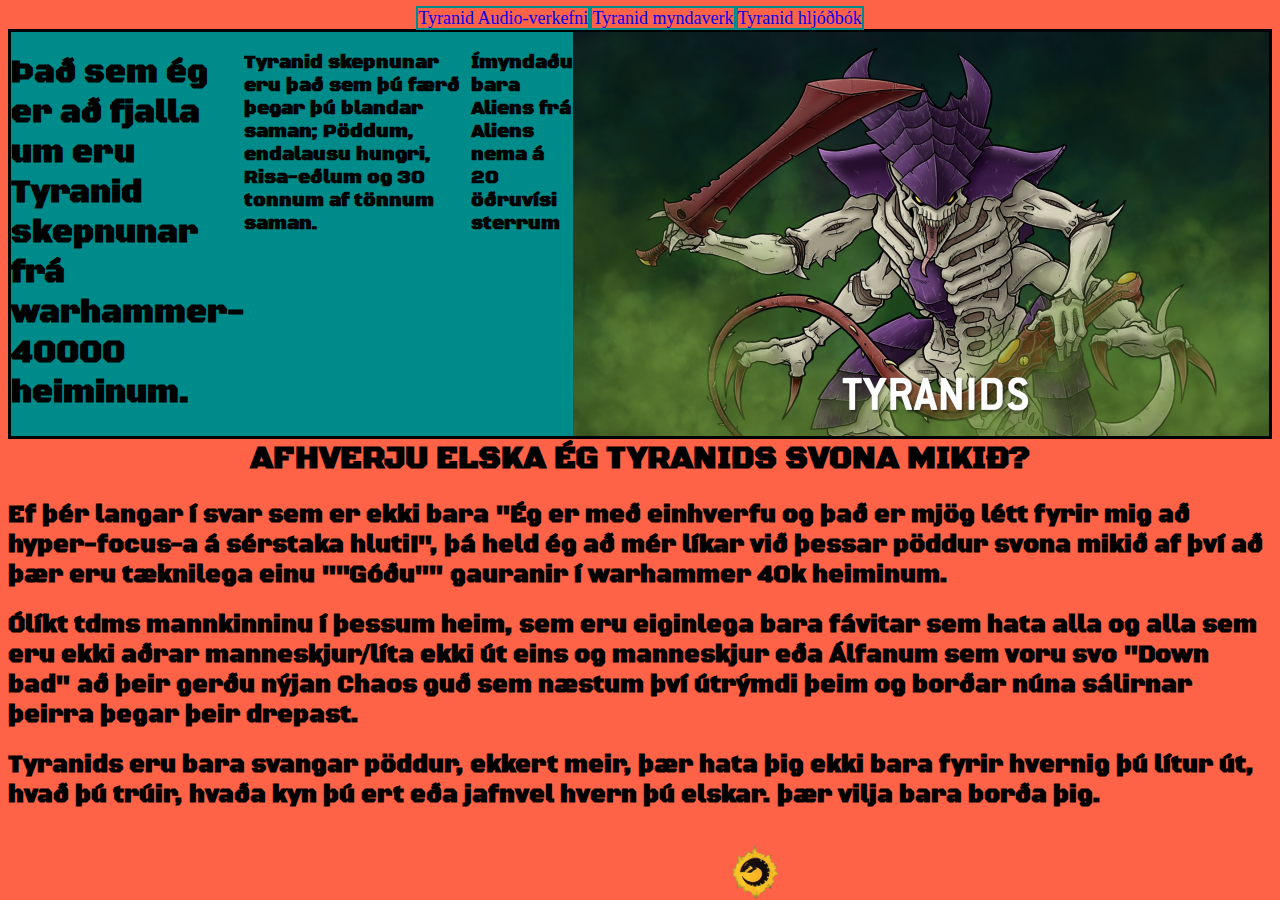
==== index.html @ 65478299 "Initial commit" ====
<!DOCTYPE html>
<html lang="en">
<head>
    <link rel="stylesheet" href="index.css">
    <meta charset="UTF-8" >
    <meta name="viewport" content="width=device-width, initial-scale=1.0">
    <title>Loka verkefni</title>
</head>

<body>
    <header id="tyranid" class="wingedtyranidprime"><a href="audiostuff2.html" class="tyranidprime">Tyranid Audio-verkefni</a><a href="myndaverkefni2.html" class="tyranidprime">Tyranid myndaverk</a><a href="gallery.html" class="tyranidprime">Tyranid hljóðbók</a></header>
    <nav class="hivecrone">
        <h1 class="Hierophant" >Það sem ég er að fjalla um eru Tyranid skepnunar frá warhammer-40000 heiminum.</h1>
        <h3 class="Hierophant" >Tyranid skepnunar eru það sem þú færð þegar þú blandar saman; Pöddum, endalausu hungri, Risa-eðlum og 30 tonnum af tönnum saman. </h3>
        <h3 class="hierophant" >Ímyndaðu bara Aliens frá Aliens nema á 20 öðruvísi sterrum</h3>
        <img src="myndir/nidbanner.png" alt="" class="hierophant">
    </nav>
    <div>
        <h1 class="wingedtyranidprime">AFHVERJU ELSKA ÉG TYRANIDS SVONA MIKIÐ?</h1>
        <h2>Ef þér langar í svar sem er ekki bara "Ég er með einhverfu og það er mjög létt fyrir mig að hyper-focus-a á sérstaka hluti!", þá held ég að mér líkar við þessar pöddur svona mikið af því að þær eru tæknilega einu ""Góðu"" gauranir í warhammer 40k heiminum. </h2>
        <h2>Ólíkt tdms mannkinninu í þessum heim, sem eru eiginlega bara fávitar sem hata alla og alla sem eru ekki aðrar manneskjur/líta ekki út eins og manneskjur eða Álfanum sem voru svo "Down bad" að þeir gerðu nýjan Chaos guð sem næstum því útrýmdi þeim og borðar núna sálirnar þeirra þegar þeir drepast.</h2>
        <h2>Tyranids eru bara svangar pöddur, ekkert meir, þær hata þig ekki bara fyrir hvernig þú lítur út, hvað þú trúir, hvaða kyn þú ert eða jafnvel hvern þú elskar. þær vilja bara borða þig.</h2>
    </div>
    

    <div class="tyranidwarrior" >
        <a href="#tyranid" ><img src="myndir/TyranidGoBackUpButton.png"  class="screamerkiller"></a>
    </div>
</body>
</html>
---- index.css ----
@import url('https://fonts.googleapis.com/css2?family=Black+Ops+One&display=swap');
body{
    background-color: tomato;
}

h1,h2,h3,h5{
    font-family: Black Ops One;

}

.tyranidwarrior{
    Text-decoration: none;
    font-size: large;
    position: fixed;
    bottom: 0;
    left:0;
    overflow: hidden;
    margin-left: 700px;
}

.screamerkiller{
    margin-left: 30px; 
    display:block; 
    z-index:20; 
    cursor: pointer; 
}

.screamerkiller:hover{
  transform: scale(1.2)
}

.gargoyle{
    display: flex;
    border: 3px darkcyan solid;
    background-color: darkcyan;
    float: left;

}

.biovore{
   display: grid;
   max-width: 100%;
   height: auto;
    grid-template-columns: 1fr 1fr;
}

.wingedtyranidprime{
    text-align: center;

}

.heirophant{
    text-align: center;

}

.tyranidprime{
    border: 2px solid darkcyan;
    Text-decoration: none;
    font-size: large;
    
}

.tyranidprime:hover{
    color: white ;
    font-size: larger;
}

  /* If the screen size is 600px wide or less, set the font-size of <div> to 30px */
@media screen and (max-width: 424px) {
    .heirophant{
      font-size: 80px;
      text-align: center;
    }
  }
  
  @media screen and (max-width: 425px) {
    .heirophant {
      font-size: 30px;
      text-align: center;
    }
  }

  .hivecrone{
    display: flex;
    border: 3px black solid;
    background-color: darkcyan;
    float: left;
    margin-top: 0px;
}
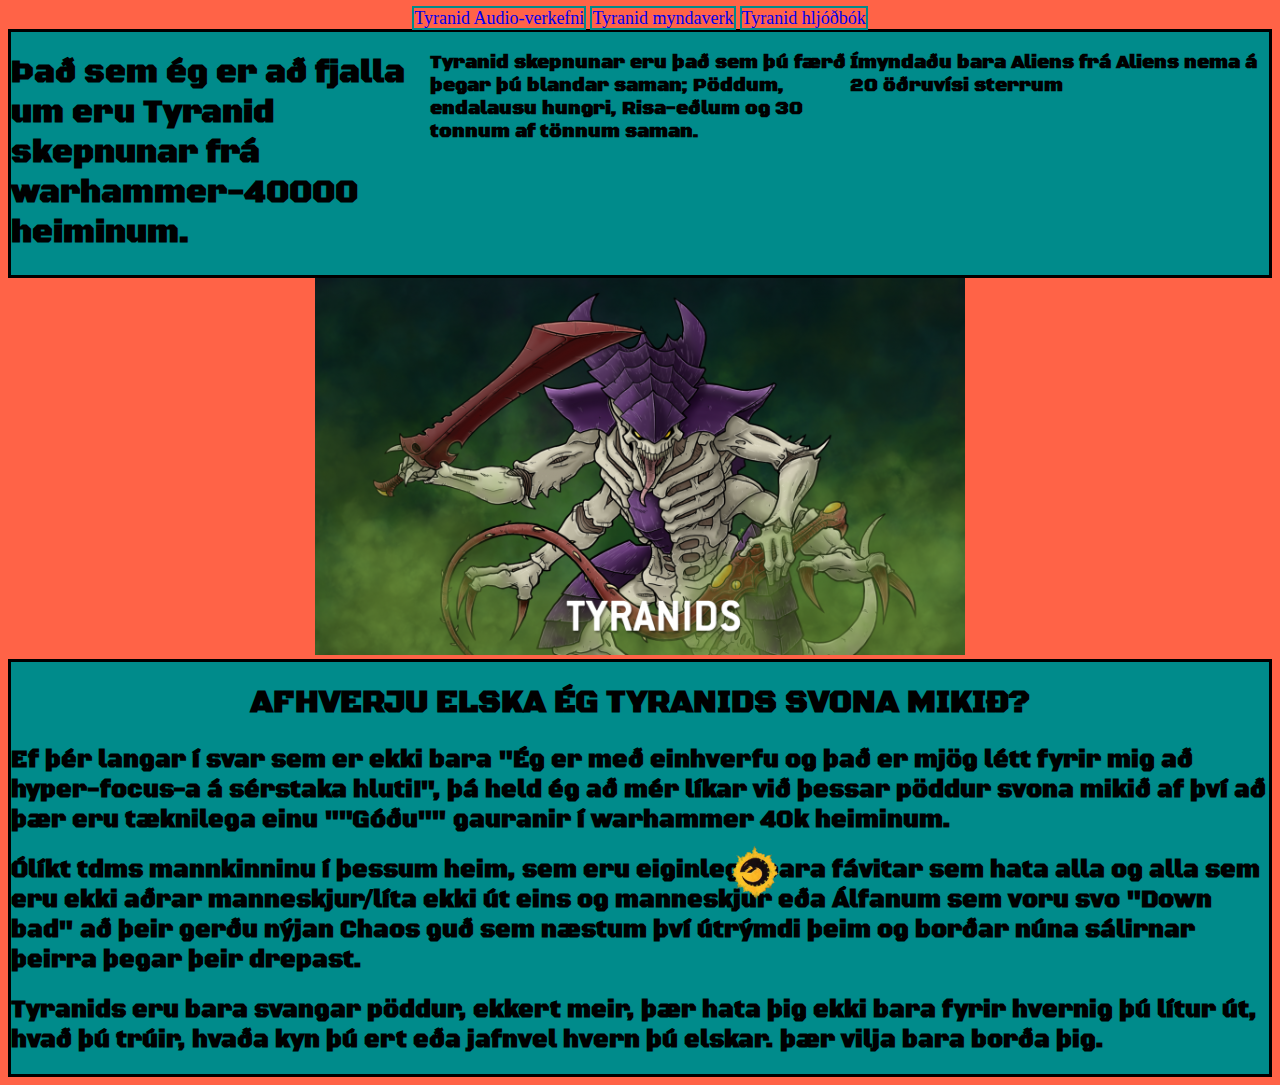
==== commit a494962c: "responsive design" ====
--- a/index.html
+++ b/index.html
@@ -1,30 +1,55 @@
 <!DOCTYPE html>
 <html lang="en">
+
 <head>
     <link rel="stylesheet" href="index.css">
-    <meta charset="UTF-8" >
+    <meta charset="UTF-8">
     <meta name="viewport" content="width=device-width, initial-scale=1.0">
     <title>Loka verkefni</title>
 </head>
 
 <body>
-    <header id="tyranid" class="wingedtyranidprime"><a href="audiostuff2.html" class="tyranidprime">Tyranid Audio-verkefni</a><a href="myndaverkefni2.html" class="tyranidprime">Tyranid myndaverk</a><a href="gallery.html" class="tyranidprime">Tyranid hljóðbók</a></header>
+    <header id="tyranid" class="wingedtyranidprime">
+        <a href="audiostuff2.html" class="tyranidprime">Tyranid Audio-verkefni</a>
+        <a href="myndaverkefni2.html" class="tyranidprime">Tyranid myndaverk</a>
+        <a href="gallery.html" class="tyranidprime">Tyranid hljóðbók</a>
+    </header> 
+
     <nav class="hivecrone">
-        <h1 class="Hierophant" >Það sem ég er að fjalla um eru Tyranid skepnunar frá warhammer-40000 heiminum.</h1>
-        <h3 class="Hierophant" >Tyranid skepnunar eru það sem þú færð þegar þú blandar saman; Pöddum, endalausu hungri, Risa-eðlum og 30 tonnum af tönnum saman. </h3>
-        <h3 class="hierophant" >Ímyndaðu bara Aliens frá Aliens nema á 20 öðruvísi sterrum</h3>
-        <img src="myndir/nidbanner.png" alt="" class="hierophant">
+        <h1 class="Hierophant">Það sem ég er að fjalla um eru Tyranid skepnunar frá warhammer-40000 heiminum.</h1>
+        <h3 class="Hierophant">Tyranid skepnunar eru það sem þú færð þegar þú blandar saman; Pöddum, endalausu hungri,
+            Risa-eðlum og 30 tonnum af tönnum saman. </h3>
+        <h3 class="hierophant">Ímyndaðu bara Aliens frá Aliens nema á 20 öðruvísi sterrum</h3>
     </nav>
-    <div>
-        <h1 class="wingedtyranidprime">AFHVERJU ELSKA ÉG TYRANIDS SVONA MIKIÐ?</h1>
-        <h2>Ef þér langar í svar sem er ekki bara "Ég er með einhverfu og það er mjög létt fyrir mig að hyper-focus-a á sérstaka hluti!", þá held ég að mér líkar við þessar pöddur svona mikið af því að þær eru tæknilega einu ""Góðu"" gauranir í warhammer 40k heiminum. </h2>
-        <h2>Ólíkt tdms mannkinninu í þessum heim, sem eru eiginlega bara fávitar sem hata alla og alla sem eru ekki aðrar manneskjur/líta ekki út eins og manneskjur eða Álfanum sem voru svo "Down bad" að þeir gerðu nýjan Chaos guð sem næstum því útrýmdi þeim og borðar núna sálirnar þeirra þegar þeir drepast.</h2>
-        <h2>Tyranids eru bara svangar pöddur, ekkert meir, þær hata þig ekki bara fyrir hvernig þú lítur út, hvað þú trúir, hvaða kyn þú ert eða jafnvel hvern þú elskar. þær vilja bara borða þig.</h2>
+
+    <nav class="wingedtyranidprime">
+        <picture>
+            <source media="(min-width:1000px)" srcset="myndir/nidbanner650.png">
+            <source media="(min-width:465px)" srcset="myndir/nidbanner465.png"><!-- breytu myndir-->
+            <img src="myndir/nidbannernew.png" alt="flying hive tyrant aka:Flyrant" style="width:auto;"><!-- grunn myndin-->
+        </picture>
+    </nav>    
+    <div class="nornemmisary">
+        <h1 class="wingedtyranidprime">AFHVERJU ELSKA ÉG TYRANIDS SVONA MIKIÐ?
+
+        </h1>
+        <h2>Ef þér langar í svar sem er ekki bara "Ég er með einhverfu og það er mjög létt fyrir mig að hyper-focus-a á
+            sérstaka hluti!", þá held ég að mér líkar við þessar pöddur svona mikið af því að þær eru tæknilega einu
+            ""Góðu"" gauranir í warhammer 40k heiminum. 
+        </h2>
+        <h2>Ólíkt tdms mannkinninu í þessum heim, sem eru eiginlega bara fávitar sem hata alla og alla sem eru ekki
+            aðrar manneskjur/líta ekki út eins og manneskjur eða Álfanum sem voru svo "Down bad" að þeir gerðu nýjan
+            Chaos guð sem næstum því útrýmdi þeim og borðar núna sálirnar þeirra þegar þeir drepast.
+        </h2>
+        <h2>Tyranids eru bara svangar pöddur, ekkert meir, þær hata þig ekki bara fyrir hvernig þú lítur út, hvað þú
+            trúir, hvaða kyn þú ert eða jafnvel hvern þú elskar. þær vilja bara borða þig.
+        </h2>
     </div>
-    
 
-    <div class="tyranidwarrior" >
-        <a href="#tyranid" ><img src="myndir/TyranidGoBackUpButton.png"  class="screamerkiller"></a>
+
+    <div class="tyranidwarrior">
+        <a href="#tyranid"><img src="myndir/TyranidGoBackUpButton.png" class="screamerkiller"></a>
     </div>
 </body>
+
 </html>--- a/index.css
+++ b/index.css
@@ -1,35 +1,39 @@
 @import url('https://fonts.googleapis.com/css2?family=Black+Ops+One&display=swap');
-body{
+
+body {
     background-color: tomato;
 }
 
-h1,h2,h3,h5{
+h1,
+h2,
+h3,
+h5 {
     font-family: Black Ops One;
 
 }
 
-.tyranidwarrior{
+.tyranidwarrior {
     Text-decoration: none;
     font-size: large;
     position: fixed;
     bottom: 0;
-    left:0;
+    left: 0;
     overflow: hidden;
     margin-left: 700px;
 }
 
-.screamerkiller{
-    margin-left: 30px; 
-    display:block; 
-    z-index:20; 
-    cursor: pointer; 
+.screamerkiller {
+    margin-left: 30px;
+    display: block;
+    z-index: 20;
+    cursor: pointer;
 }
 
-.screamerkiller:hover{
-  transform: scale(1.2)
+.screamerkiller:hover {
+    transform: scale(1.2)
 }
 
-.gargoyle{
+.gargoyle {
     display: flex;
     border: 3px darkcyan solid;
     background-color: darkcyan;
@@ -37,54 +41,92 @@
 
 }
 
-.biovore{
-   display: grid;
-   max-width: 100%;
-   height: auto;
+.biovore {
+    display: grid;
+    max-width: 100%;
+    height: auto;
     grid-template-columns: 1fr 1fr;
 }
 
-.wingedtyranidprime{
+.wingedtyranidprime {
     text-align: center;
 
 }
 
-.heirophant{
+.heirophant {
     text-align: center;
 
 }
 
-.tyranidprime{
+.tyranidprime {
     border: 2px solid darkcyan;
     Text-decoration: none;
     font-size: large;
-    
+
 }
 
-.tyranidprime:hover{
-    color: white ;
+.tyranidprime:hover {
+    color: white;
     font-size: larger;
 }
 
-  /* If the screen size is 600px wide or less, set the font-size of <div> to 30px */
-@media screen and (max-width: 424px) {
-    .heirophant{
-      font-size: 80px;
-      text-align: center;
-    }
-  }
-  
-  @media screen and (max-width: 425px) {
-    .heirophant {
-      font-size: 30px;
-      text-align: center;
-    }
-  }
-
-  .hivecrone{
-    display: flex;
+.hivecrone {
+    display: grid;
+    grid-template-columns: 1fr;
     border: 3px black solid;
     background-color: darkcyan;
-    float: left;
     margin-top: 0px;
-}+}
+
+/* If the screen size is 600px wide or less, set the font-size of <div> to 30px */
+@media screen and (max-width: 424px) {
+    .heirophant {
+        font-size: 80px;
+        text-align: center;
+    }
+}
+
+@media screen and (max-width: 425px) {
+    .heirophant {
+        font-size: 30px;
+        text-align: center;
+    }
+}
+
+@media screen and (min-width: 465px) {
+
+    .hivecrone {
+        display: grid;
+        grid-template-columns: 1fr 1fr;
+        border: 3px black solid;
+        background-color: darkcyan;
+        margin-top: 0px;
+    }
+}
+
+@media screen and (min-width: 650px) {
+
+    .hivecrone {
+        display: grid;
+        grid-template-columns: 1fr 1fr 1fr;
+        border: 3px black solid;
+        background-color: darkcyan;
+        margin-top: 0px;
+    }
+}
+
+.nornemmisary {
+    border: 3px black solid;
+    background-color: darkcyan;
+    margin-top: 0px;
+}
+
+@media screen and (max-width: 472px) {
+
+    .wingedtyranidprime {
+       display:grid;
+    }
+}
+
+
+
